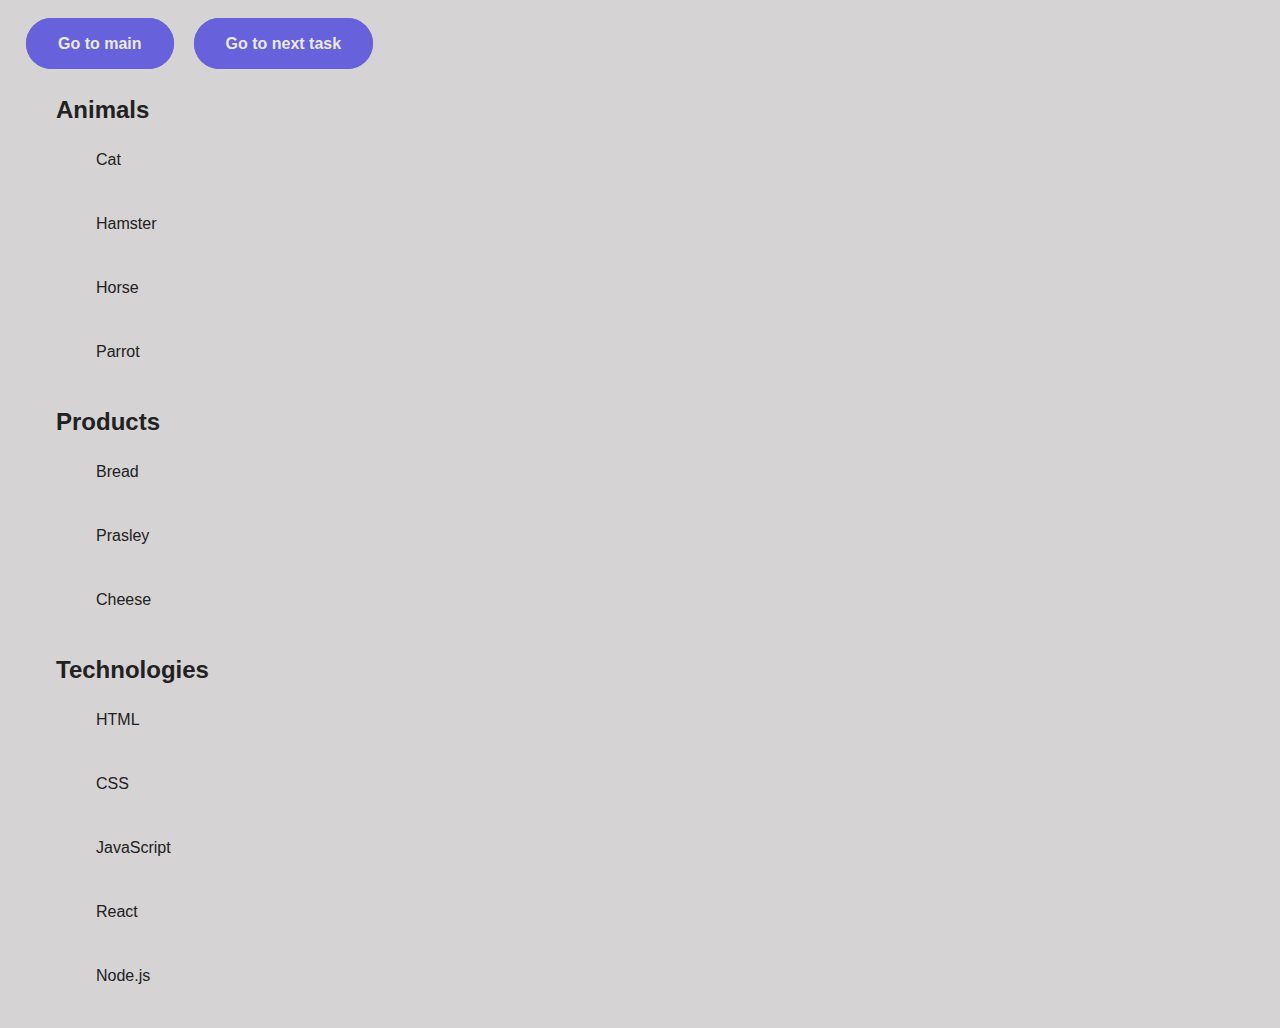
==== task-01.html @ b0ef6ca7 "upd" ====
<!DOCTYPE html>
<html lang="ru">
  <head>
    <meta charset="UTF-8" />
    <meta http-equiv="X-UA-Compatible" content="IE=edge" />
    <meta name="viewport" content="width=device-width, initial-scale=1.0" />
    <title>Task 1</title>
    <link rel="stylesheet" href="css/common.css" />
  </head>
  <body>
    <div class="nav-conteiner">
      <p><a class="button-nav main" href="index.html">Go to main</a></p>
      <p>
        <a class="button-nav next" data-action="next-page">Go to next task</a>
      </p>
    </div>
    <ul id="categories">
      <li class="item">
        <h2>Animals</h2>

        <ul>
          <li>Cat</li>
          <li>Hamster</li>
          <li>Horse</li>
          <li>Parrot</li>
        </ul>
      </li>
      <li class="item">
        <h2>Products</h2>

        <ul>
          <li>Bread</li>
          <li>Prasley</li>
          <li>Cheese</li>
        </ul>
      </li>
      <li class="item">
        <h2>Technologies</h2>

        <ul>
          <li>HTML</li>
          <li>CSS</li>
          <li>JavaScript</li>
          <li>React</li>
          <li>Node.js</li>
        </ul>
      </li>
    </ul>

    <script src="js/task-01.js" type="module"></script>
    <script src="js/index.js"></script>
  </body>
</html>
---- css/common.css ----
* {
  box-sizing: border-box;
}

body {
  margin: 16px;
  font-family: -apple-system, BlinkMacSystemFont, "Segoe UI", Roboto, Oxygen,
    Ubuntu, Cantarell, "Open Sans", "Helvetica Neue", sans-serif;
  -webkit-font-smoothing: antialiased;
  -moz-osx-font-smoothing: grayscale;
  background-color: #d5d3d3;
  color: #212121;
  line-height: 1.5;
}

input {
  padding: 8px;
  font: inherit;
}

button {
  padding: 8px 12px;
  cursor: pointer;
}
li {
  list-style: none;
  margin-bottom: 40px;
}
/* ul li {
  margin-bottom: 40px; 
} */
a {
  font-weight: 600;
  border-radius: 30px;
  border: 2px #6761db solid;
  text-decoration: none;
  color: rgb(234, 234, 238);
  padding: 15px 30px;
  background-color: #6761db;
  transition: ease-out;
}
a:hover,
a:focus {
  transition: ease-in-out 0.2s;
  background-color: #423ad0;
}
.gallery {
  display: flex;
  gap: 24px;
  justify-content: center;
  align-items: center;
  margin: 0 auto;
}
.gallery_images {
  max-height: 200px;
}
.gallery_images:hover,
.gallery_images:focus {
  transition-duration: 1s, 3s;
  transform: scale(1.3);
}
.nav-conteiner {
  display: flex;
  margin-bottom: 20px;
}
.button-nav {
  margin: 10px;
}
.task-list {
  margin-top: 30px;
  display: flex;
  justify-content: center;
}
.tasks-item {
  margin-right: 10px;
}
.img-container {
  display: flex;

  width: 400px;
  margin: 0 auto;
}
.cat_image {
  width: 400px;
  height: 400px;
  border-radius: 70%;
}

.img-container .cat_image img {
  object-fit: cover;
}

.img-container .cat_image:nth-of-type(2) {
  display: none;
}

.img-container:hover .cat_image:nth-of-type(1) {
  display: none;
}

.img-container:hover .cat_image:nth-of-type(2) {
  display: block;
}

.img-container:hover {
  cursor: pointer;
}
.change-text {
  text-align: center;
  font-size: 49px;
}
.change-text:hover::after {
  color: rgb(6, 5, 5);
  content: " ,честно.";
}
.counter {
  display: flex;
  justify-content: center;
  gap: 12px;
}
.minus_count {
  border-radius: 10px;
  background-color: #6761db;
  color: white;
  padding: 15px 15px;
  border: white;
  transition: all 0.3s ease;
}
.plus_count {
  border: white;
  border-radius: 10px;
  background-color: #6761db;
  color: white;
  padding: 15px 15px;
  transition: all 0.3s ease;
}
.value_count {
  font-size: 40px;
}
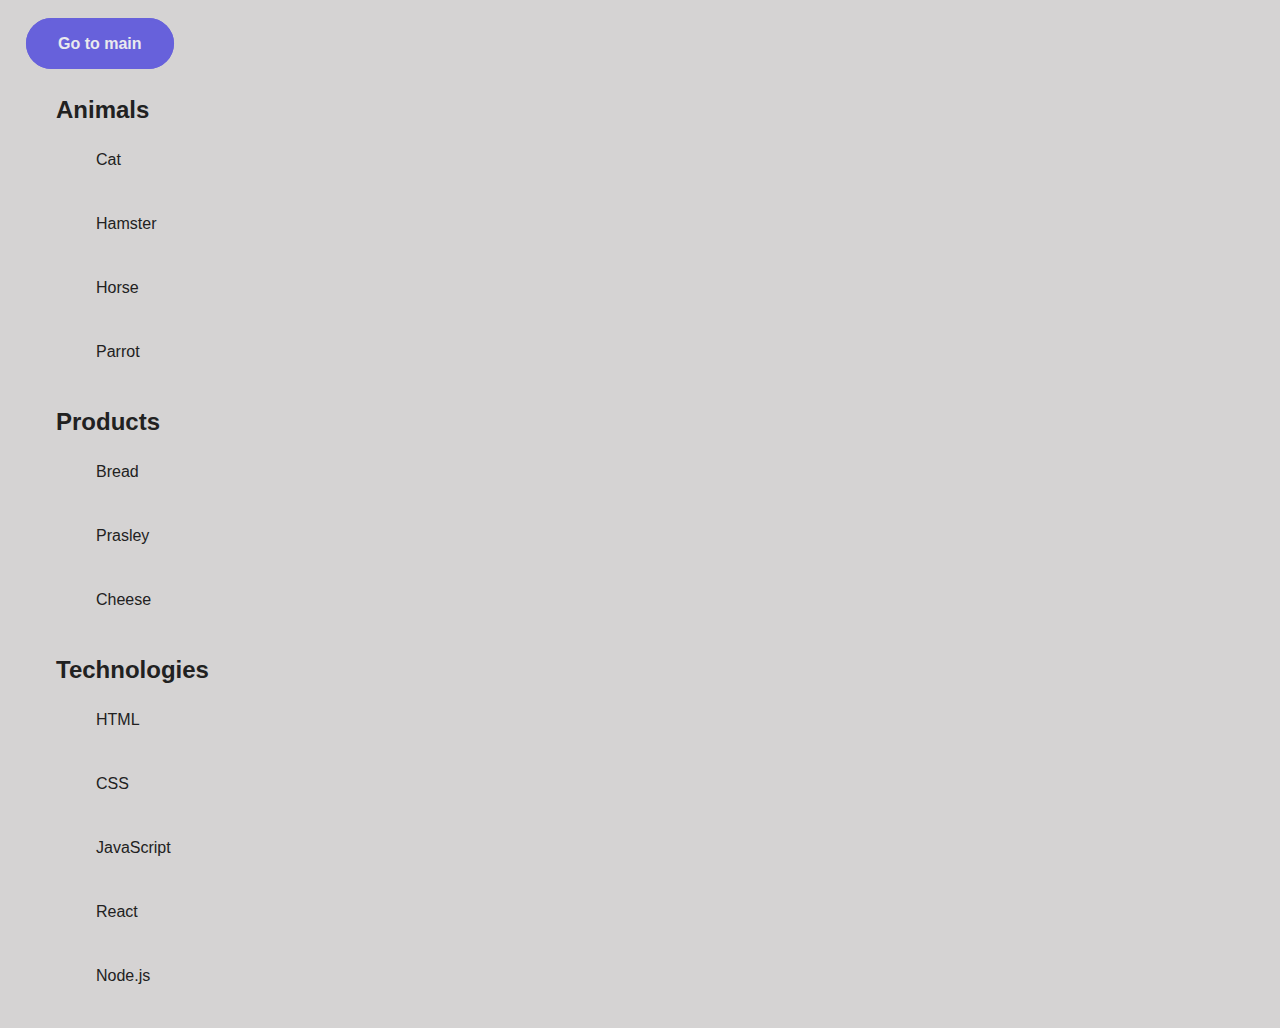
==== commit 59e0cf51: "deleted nextpage button:(" ====
--- a/task-01.html
+++ b/task-01.html
@@ -10,9 +10,9 @@
   <body>
     <div class="nav-conteiner">
       <p><a class="button-nav main" href="index.html">Go to main</a></p>
-      <p>
+      <!-- <p>
         <a class="button-nav next" data-action="next-page">Go to next task</a>
-      </p>
+      </p> -->
     </div>
     <ul id="categories">
       <li class="item">
--- a/css/common.css
+++ b/css/common.css
@@ -70,6 +70,7 @@
   margin-top: 30px;
   display: flex;
   justify-content: center;
+  flex-wrap: wrap;
 }
 .tasks-item {
   margin-right: 10px;
